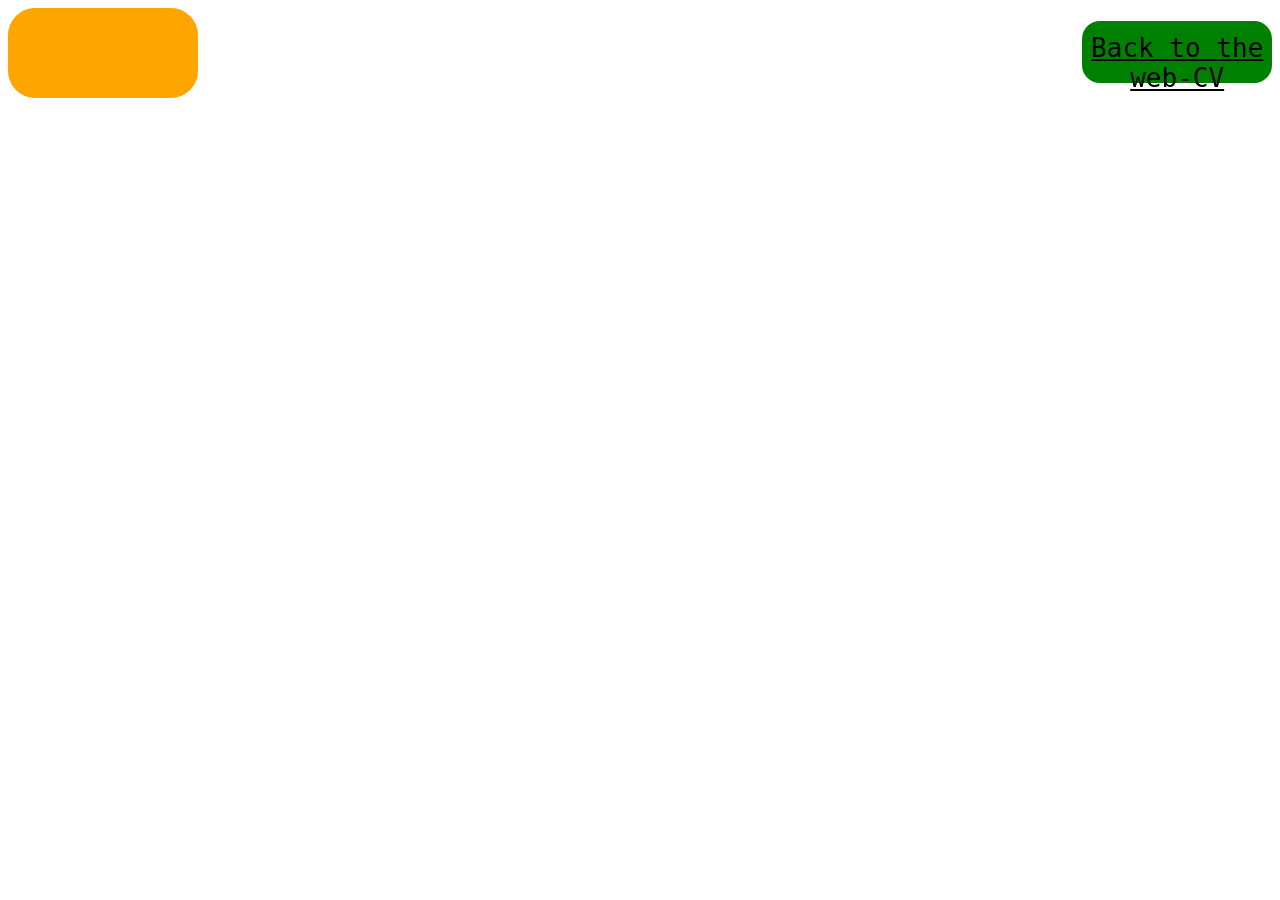
==== template/index.html @ ee5cbe3d "made  atemplate page and finished the ubuntu NAS project page" ====
<!DOCTYPE html>
<html lang="en">
<head>
    <meta charset="UTF-8">
    <meta name="viewport" content="width=device-width, initial-scale=1.0">
    <title>Document</title>
    <link rel="stylesheet" href="styles.css">
</head>
<body>
    <div class="top">
      <div class="title">
        <h1></h1>
      </div>
      <div class="back-button">
        <a href="/index.html" class="back">Back to the web-CV</a>
      </div>
    </div>

    <div class="bitsX">
      <img src="">
      <p></p>
    </div>

    <div class="bitsY">
      <img src="">
      <p></p>
    </div>

    <script src="javascript.js"></script>
</body>
</html>
---- template/styles.css ----
body {
  font-family: monospace;
}
body::before {
  content: "";
  position: fixed;
  inset: 0;
  background-image: url("images/1.png");
  background-size: cover;
  background-position: center;
  opacity: 0.04;
  z-index: -1;
}
p {
  font-size: 150%;
}
a {
  font-size: 200%;
  margin: 15vh;
}

.top {
  display: flex;
  gap: 70%;
}
.back-button {
  height:5.5vh;
  width: 15%;
  padding-top: 1%;
  text-align: center;
  background-color: green;
  border-radius: 2vh;
  margin-top: 1%;
}
.back {
  font-size: 200%;
  color: black;
  margin: 0;
  margin-top: 1vh;
}
.title {
  background-color: orange;
  height: 10vh;
  width: 15%;
  border-radius: 3vh;
  display: flex;
  justify-content: center;
  align-items: center;
}
.title h1 {
  font-size: 300%;
}
.bitsX {
  display: flex;
  width: 80%;
  padding: 2%;
  gap: 2%;
}
.bitsY {
  width: 80%;
  padding: 2%;
}
.bitsX img {
  height: 30vh;
}

.bitsY img {
  height: 20vh;
}
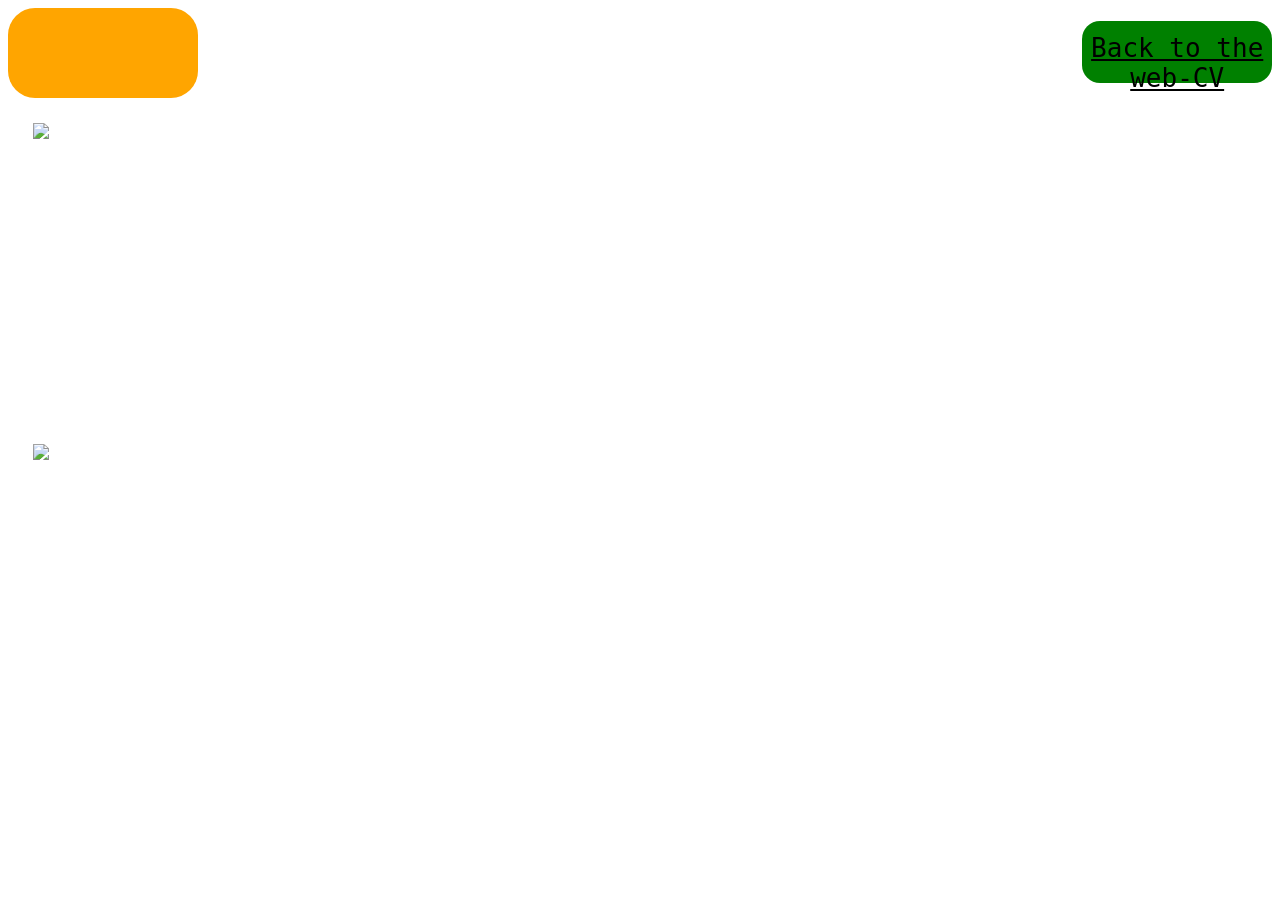
==== commit 8af97939: "another minor images fix" ====
--- a/template/index.html
+++ b/template/index.html
@@ -12,17 +12,17 @@
         <h1></h1>
       </div>
       <div class="back-button">
-        <a href="/index.html" class="back">Back to the web-CV</a>
+        <a href="index.html" class="back">Back to the web-CV</a>
       </div>
     </div>
 
     <div class="bitsX">
-      <img src="">
+      <img src="images/x.png">
       <p></p>
     </div>
 
     <div class="bitsY">
-      <img src="">
+      <img src="images/x.png">
       <p></p>
     </div>
 
--- a/template/styles.css
+++ b/template/styles.css
@@ -5,7 +5,7 @@
   content: "";
   position: fixed;
   inset: 0;
-  background-image: url("images/1.png");
+  background-image: url("images/x.png");
   background-size: cover;
   background-position: center;
   opacity: 0.04;
